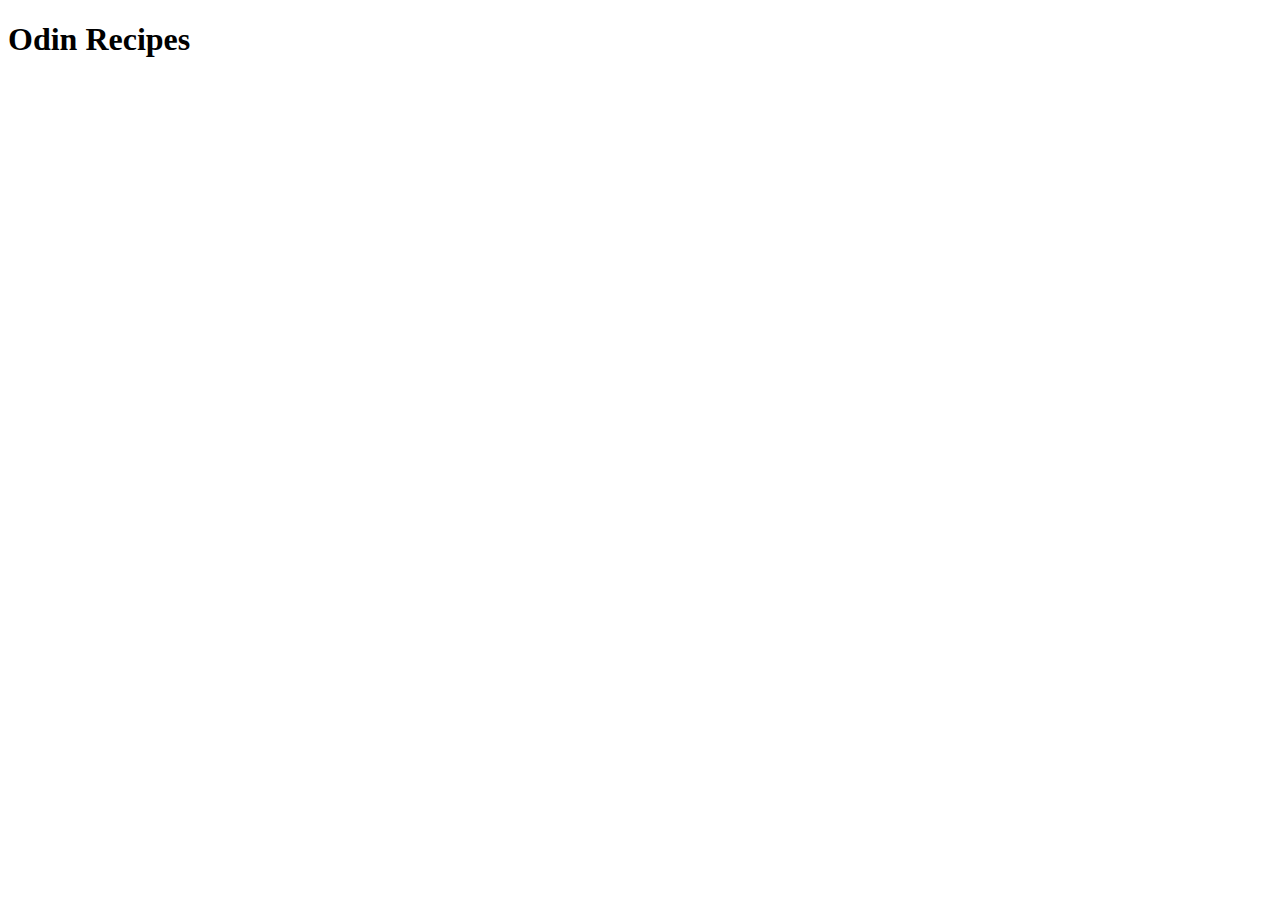
==== index.html @ 93973686 "Add index.html and mint_chicken.html in recipes repository" ====
<!DOCTYPE html>
<html lang="en">
<head>
  <meta charset="UTF-8">
  <meta name="viewport" content="width=device-width, initial-scale=1.0">
  <title>Odin-recipes</title>
</head>
<body>
  <h1>Odin Recipes</h1>
</body>
</html>
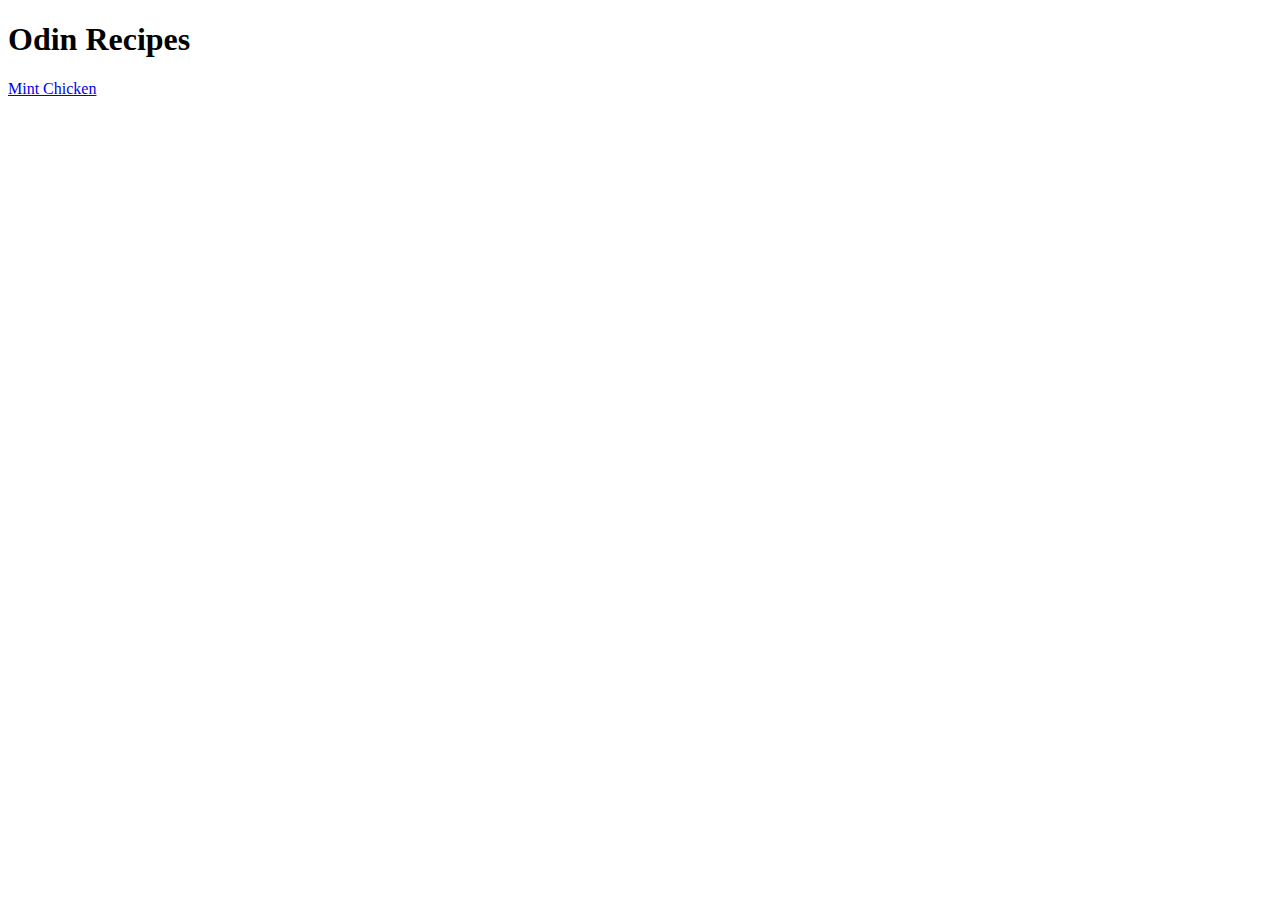
==== commit ae89f514: "Edit index.html with link to mint_chicken.html" ====
--- a/index.html
+++ b/index.html
@@ -7,5 +7,6 @@
 </head>
 <body>
   <h1>Odin Recipes</h1>
+  <a href="recipes/mint_chicken.html">Mint Chicken</a>
 </body>
 </html>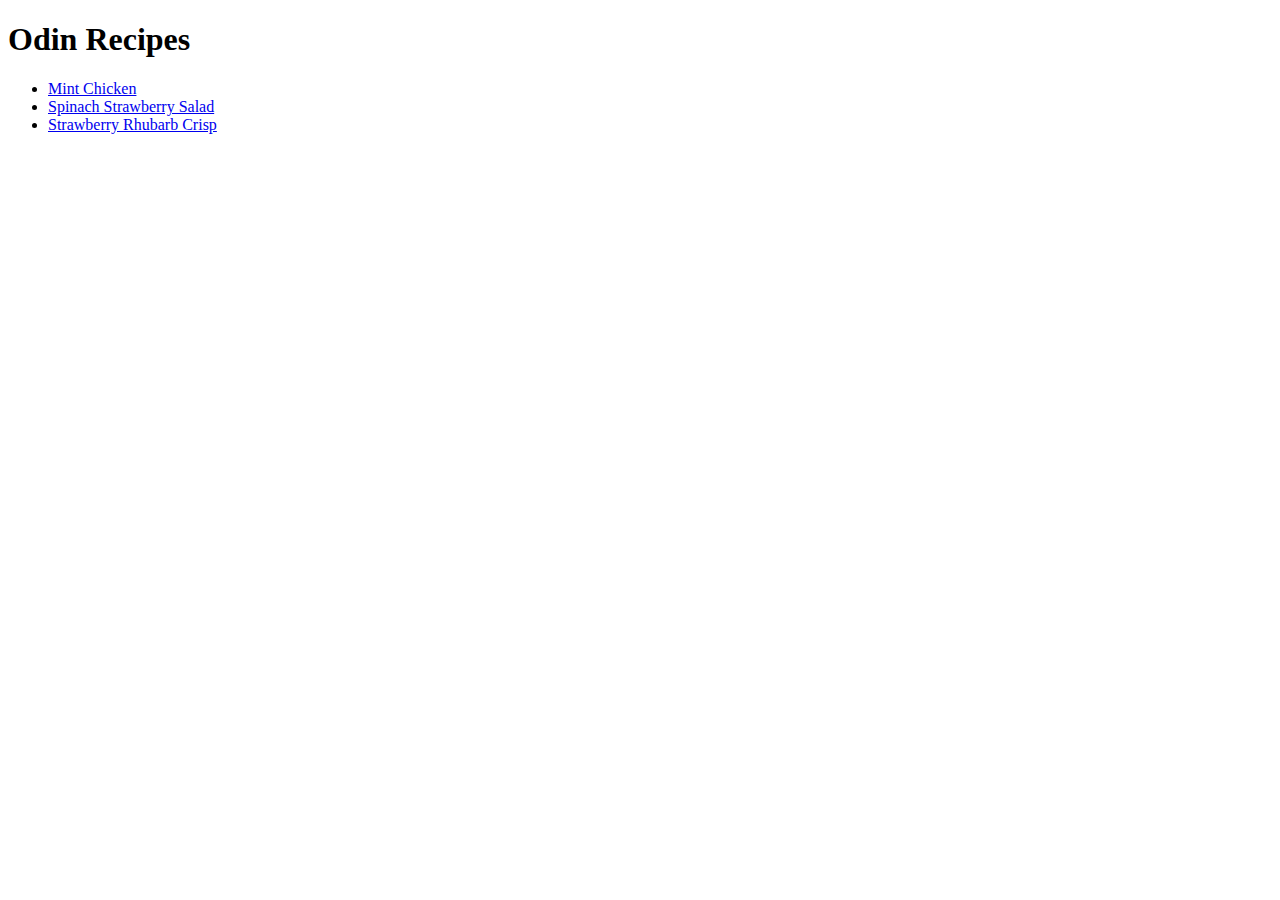
==== commit f3ac8d11: "Add spinach_strawberry_salad.html and strawberry_rhubarb_crisp.html" ====
--- a/index.html
+++ b/index.html
@@ -7,6 +7,13 @@
 </head>
 <body>
   <h1>Odin Recipes</h1>
-  <a href="recipes/mint_chicken.html">Mint Chicken</a>
+  <ul>
+    <li><a href="recipes/mint_chicken.html">Mint Chicken</a></li>
+    <li><a href="recipes/spinach_strawberry_salad.html">Spinach Strawberry Salad</a></li>
+    <li><a href="recipes/strawberry_rhubarb_crisp.html">Strawberry Rhubarb Crisp</a></li>
+  </ul>
+  
+  
+  
 </body>
 </html>